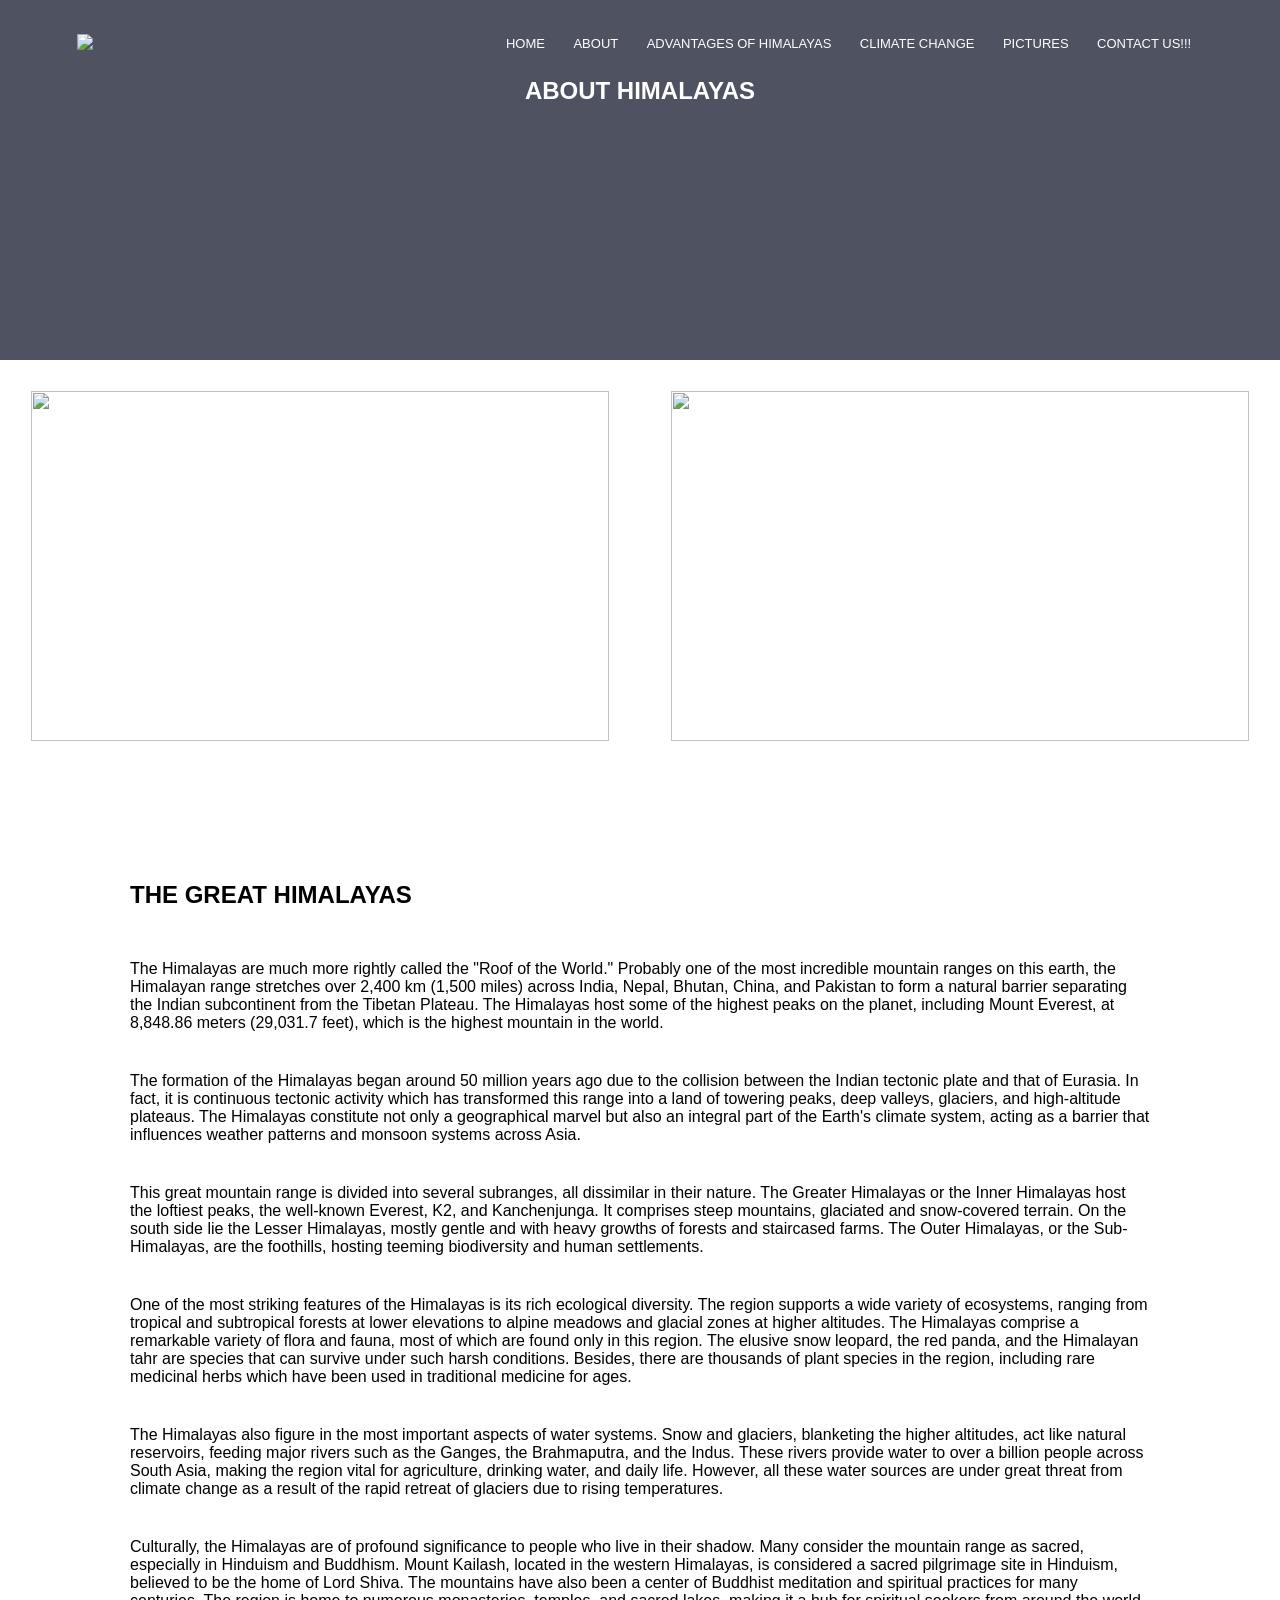
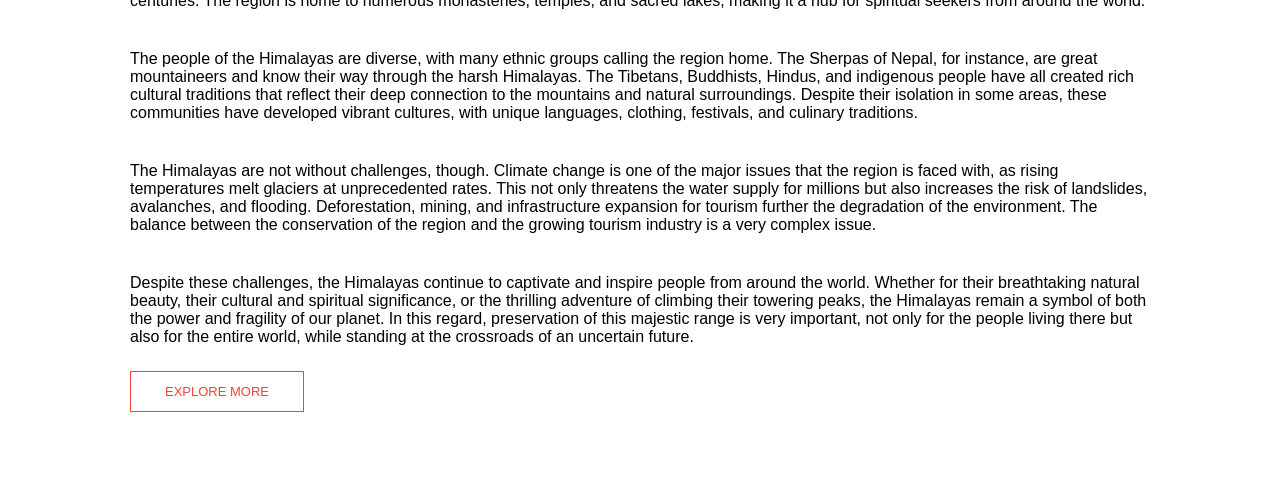
==== about.html @ cfd77eda "Add files via upload" ====
<!DOCTYPE html>
<html lang="en">
<head>
    <meta charset="UTF-8">
    <meta name="viewport" content="width=device-width, initial-scale=1.0">
    <title>ABOUT</title>
    <link rel="stylesheet" href="about.css">
</head>
<body>
    <section class="header">
        <nav>
            <a href=""><img src="images/home-logo.png"></a>
            <div class="nav-links">
                <ul>
                    <li><a href="home.html">HOME</a></li>
                    <li><a href="about.html">ABOUT</a></li>
                    <li><a href="advantages.html">ADVANTAGES OF HIMALAYAS</a></li>
                    <li><a href="climate.html">CLIMATE CHANGE</a></li>
                    <li><a href="pictures.html">PICTURES</a></li>
                    <li><a href="contact.html">CONTACT US!!!</a></li>
                </ul>
            </div>
        </nav>
        <h1>ABOUT HIMALAYAS</h1>
    </section>
    <section>
        <div class="row">
            <div class="column">
                <img src="images/img-about1.jpg" width="100%";>
            </div>
            <div class="column">
                <img src="images/img-about2.jpg" width="100%";>
            </div>
        </div>
    </section>
      <!------ abouy himalayas content ------>

      <section class="about-himalayas">
        <div class="row">
            <div class="about-col">
                <h1>THE GREAT HIMALAYAS</h1> <br><br><p>
                The Himalayas are much more rightly called the "Roof of the World." Probably one of the most incredible mountain ranges on this earth, the Himalayan range stretches over 2,400 km (1,500 miles) across India, Nepal, Bhutan, China, and Pakistan to form a natural barrier separating the Indian subcontinent from the Tibetan Plateau. The Himalayas host some of the highest peaks on the planet, including Mount Everest, at 8,848.86 meters (29,031.7 feet), which is the highest mountain in the world.
                </p>

                <p>The formation of the Himalayas began around 50 million years ago due to the collision between the Indian tectonic plate and that of Eurasia. In fact, it is continuous tectonic activity which has transformed this range into a land of towering peaks, deep valleys, glaciers, and high-altitude plateaus. The Himalayas constitute not only a geographical marvel but also an integral part of the Earth's climate system, acting as a barrier that influences weather patterns and monsoon systems across Asia.
                </p>
                    
                <p>This great mountain range is divided into several subranges, all dissimilar in their nature. The Greater Himalayas or the Inner Himalayas host the loftiest peaks, the well-known Everest, K2, and Kanchenjunga. It comprises steep mountains, glaciated and snow-covered terrain. On the south side lie the Lesser Himalayas, mostly gentle and with heavy growths of forests and staircased farms. The Outer Himalayas, or the Sub-Himalayas, are the foothills, hosting teeming biodiversity and human settlements.
                </p>
                    
                <p>One of the most striking features of the Himalayas is its rich ecological diversity. The region supports a wide variety of ecosystems, ranging from tropical and subtropical forests at lower elevations to alpine meadows and glacial zones at higher altitudes. The Himalayas comprise a remarkable variety of flora and fauna, most of which are found only in this region. The elusive snow leopard, the red panda, and the Himalayan tahr are species that can survive under such harsh conditions. Besides, there are thousands of plant species in the region, including rare medicinal herbs which have been used in traditional medicine for ages.</p>
                    
                <p>The Himalayas also figure in the most important aspects of water systems. Snow and glaciers, blanketing the higher altitudes, act like natural reservoirs, feeding major rivers such as the Ganges, the Brahmaputra, and the Indus. These rivers provide water to over a billion people across South Asia, making the region vital for agriculture, drinking water, and daily life. However, all these water sources are under great threat from climate change as a result of the rapid retreat of glaciers due to rising temperatures.</p>
                
                <p>Culturally, the Himalayas are of profound significance to people who live in their shadow. Many consider the mountain range as sacred, especially in Hinduism and Buddhism. Mount Kailash, located in the western Himalayas, is considered a sacred pilgrimage site in Hinduism, believed to be the home of Lord Shiva. The mountains have also been a center of Buddhist meditation and spiritual practices for many centuries. The region is home to numerous monasteries, temples, and sacred lakes, making it a hub for spiritual seekers from around the world.</p>
                    
                <p>The people of the Himalayas are diverse, with many ethnic groups calling the region home. The Sherpas of Nepal, for instance, are great mountaineers and know their way through the harsh Himalayas. The Tibetans, Buddhists, Hindus, and indigenous people have all created rich cultural traditions that reflect their deep connection to the mountains and natural surroundings. Despite their isolation in some areas, these communities have developed vibrant cultures, with unique languages, clothing, festivals, and culinary traditions.</p>
                    
                <p>The Himalayas are not without challenges, though. Climate change is one of the major issues that the region is faced with, as rising temperatures melt glaciers at unprecedented rates. This not only threatens the water supply for millions but also increases the risk of landslides, avalanches, and flooding. Deforestation, mining, and infrastructure expansion for tourism further the degradation of the environment. The balance between the conservation of the region and the growing tourism industry is a very complex issue.</p>
                    
                 <p>Despite these challenges, the Himalayas continue to captivate and inspire people from around the world. Whether for their breathtaking natural beauty, their cultural and spiritual significance, or the thrilling adventure of climbing their towering peaks, the Himalayas remain a symbol of both the power and fragility of our planet. In this regard, preservation of this majestic range is very important, not only for the people living there but also for the entire world, while standing at the crossroads of an uncertain future.</p>
                <a href="advantages.html" class="follow-text hello">EXPLORE MORE</a>
            </div>
        </div>
      </section>
</body>
</html>
---- about.css ----
*{   
    margin: 0;
    padding: 0; 
    font-family: 'Poppins', sans-serif;
}

.column{
    box-sizing: border-box; 
    display: flex;
    flex-basis: 31%;
    border-radius: 100px;
    float: left;
    width: 46%;
    margin: 2%;
    padding: 5px;
}
.column img{
    height: 350px;
}
.row::after{
    content: "";
    display: table;
    clear: both;
}
nav{
    display: flex;
    padding: 2% 6%;
    justify-content: space-between;
    align-items: center;
}
nav img{
    width: 150px;

}
.nav-links{
    flex: 1;
    text-align: right;

}
.nav-links ul li {
    list-style: none;
    display: inline-block;
    padding: 8px 12px;
    position: relative;

}
.nav-links ul li a {
    color: white;
    text-decoration: none;
    font-size: 13px;
    
}
.nav-links ul li::after{
    content:'';
    width: 0%;
    height: 2px;
    background: #f44336;
    display: block;
    margin: auto;
    transition: 0.5s;
}
.nav-links ul li:hover::after{
    width: 100%;
}
.header{
    height: 40vh;
    width: 100%;
    background-image: linear-gradient(rgba(4,9,30,0.7),rgba(4,9,30,0.7)), url(https://www.shutterstock.com/image-photo/panoramic-view-himalayas-mountains-mount-260nw-1714159462.jpg);
    background-position: center;
    background-size: cover;
    text-align: center;
    color: white;
}
.header h1{
    margin-top: -10px;
}
.about-himalayas{
    width: 80%;
    margin: auto;
    padding-top: 80px;
    padding-bottom: 50px;
}
.about-col{
    flex-basis: 48%;
    padding: 30px 2px;
}
.about-col h1{
    padding-top: 0;
}
.about-col p{
    padding: 15px 0 25px;
}
.follow-text{
    display: inline-block;
    text-decoration: none;
    color: white;
    border: 1px solid white;
    padding: 12px 34px;
    font-size: 13px;
    background: transparent;
    position: relative;
    cursor: pointer;
}        
.follow-text:hover{
    border: 1px solid #f44336;
    background: #f44336;
    transition: 1s;

}
.hello{
    border: 1px solid #f44336;
    background: transparent;
    color: #f44336;
}
.hello:hover{
    color: white;

}
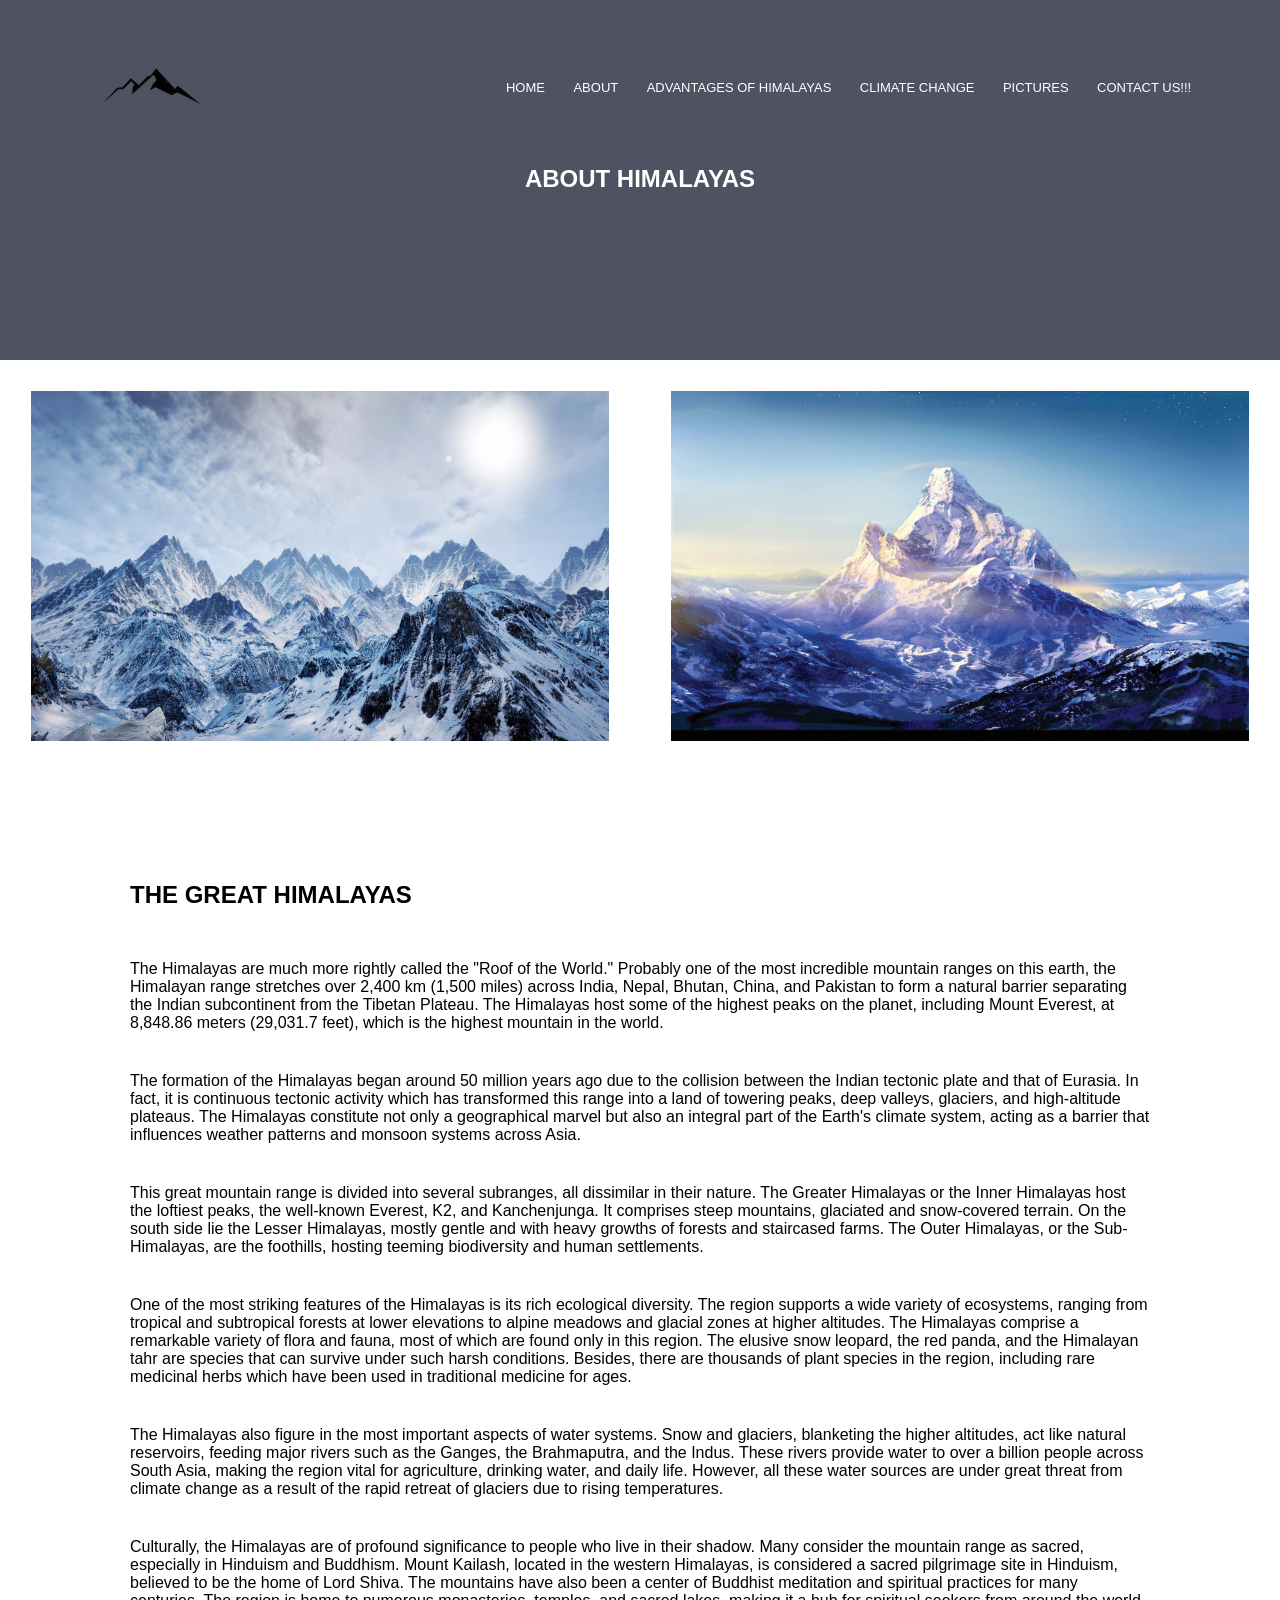
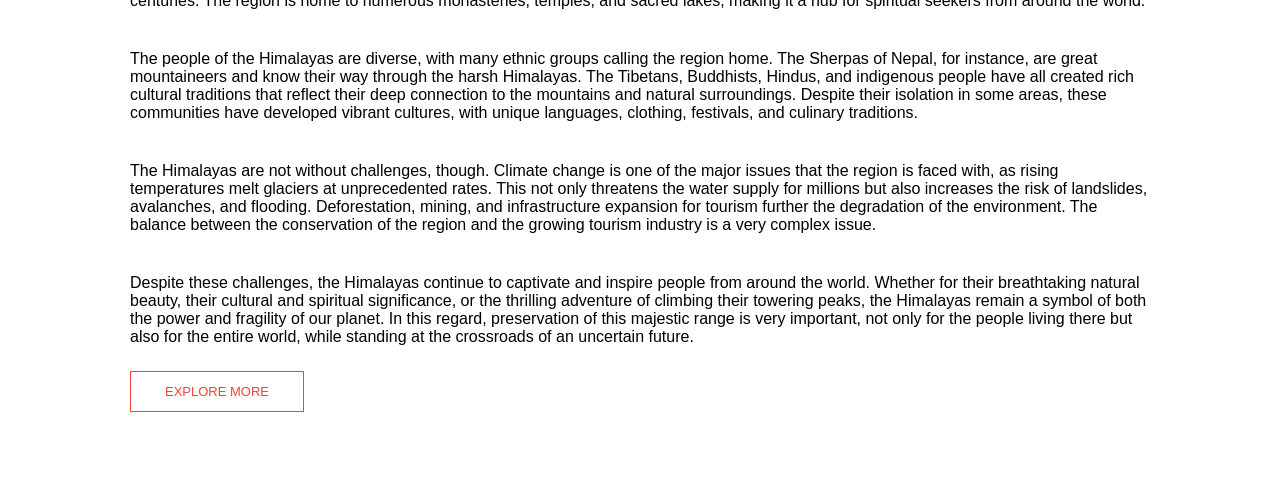
==== commit 25e2c1d8: "Update about.html" ====
--- a/about.html
+++ b/about.html
@@ -12,7 +12,7 @@
             <a href=""><img src="images/home-logo.png"></a>
             <div class="nav-links">
                 <ul>
-                    <li><a href="home.html">HOME</a></li>
+                    <li><a href="index.html">HOME</a></li>
                     <li><a href="about.html">ABOUT</a></li>
                     <li><a href="advantages.html">ADVANTAGES OF HIMALAYAS</a></li>
                     <li><a href="climate.html">CLIMATE CHANGE</a></li>
@@ -64,4 +64,4 @@
         </div>
       </section>
 </body>
-</html>+</html>
